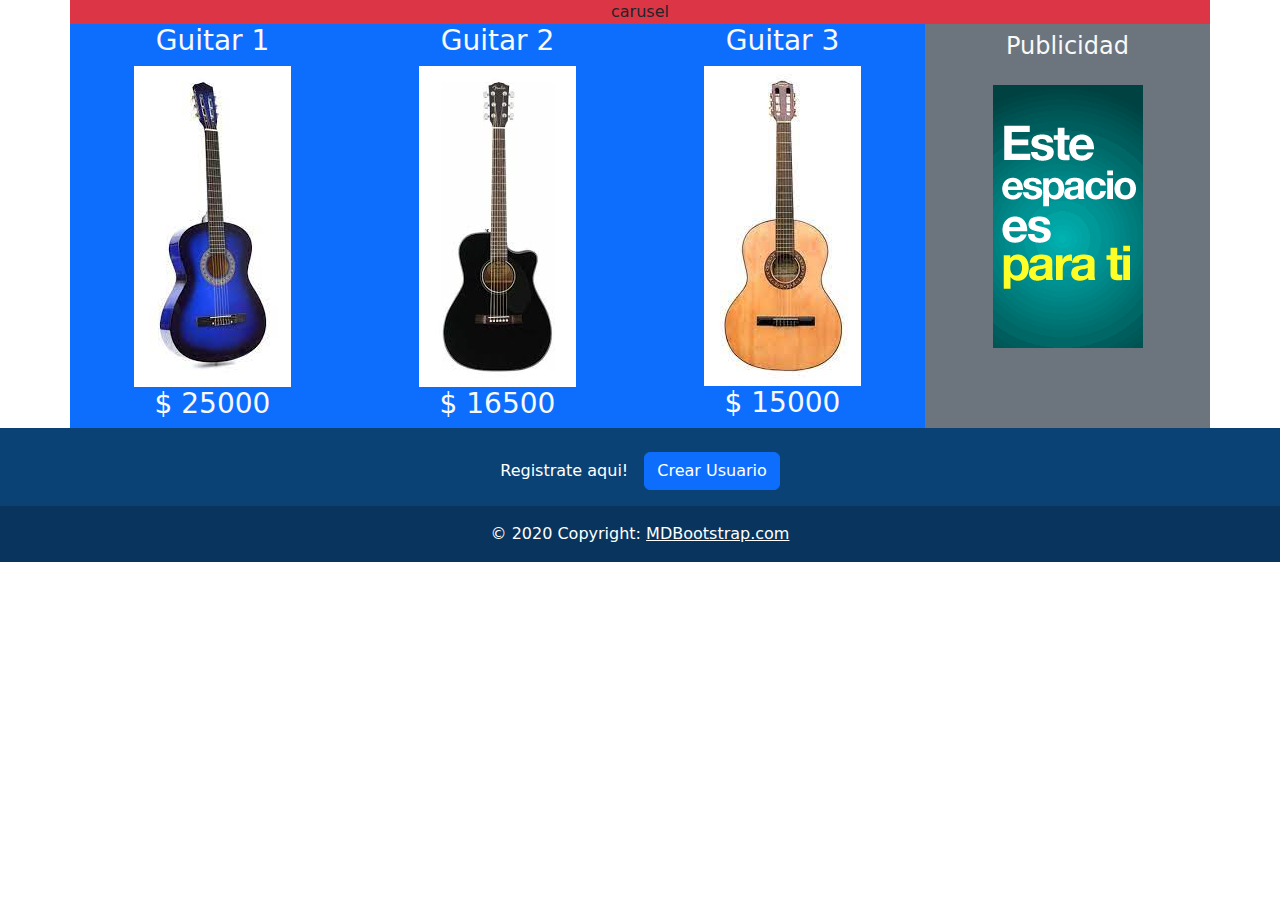
==== index.html @ efb6c03b "first commit" ====
<!DOCTYPE html>
<html lang="en">

<head>
    <meta charset="UTF-8">
    <meta http-equiv="X-UA-Compatible" content="IE=edge">
    <meta name="viewport" content="width=device-width, initial-scale=1.0">
    <title>Boostrap Tienda</title>
    <link rel="stylesheet" href="./css/bootstrap.min.css">
</head>

<body>
    <section class="container-fluid">
        <div class="container text-center">
            <div class="row">
                <div class="col-12 bg-danger ">
                    carusel
                    <div class="modal" tabindex="-1">
                        <div class="modal-dialog">
                            <div class="modal-content">
                                <div class="modal-header">
                                    <h5 class="modal-title">Modal title</h5>
                                    <button type="button" class="btn-close" data-bs-dismiss="modal"
                                        aria-label="Close"></button>
                                </div>
                                <div class="modal-body">
                                    <p>Modal body text goes here.</p>
                                </div>
                                <div class="modal-footer">
                                    <button type="button" class="btn btn-secondary"
                                        data-bs-dismiss="modal">Close</button>
                                    <button type="button" class="btn btn-primary">Save changes</button>
                                </div>
                            </div>
                        </div>
                    </div>
                </div>
            </div>

            <div class="row text-light">
                <div class="col-3 bg-primary">
                    <h3>Guitar 1</h3>
                    <img src="./img/guitar1.jpg" alt="guitar1">
                    <h3>$ 25000</h3>
                </div>
                <div class="col-3 bg-primary">
                    <h3>Guitar 2</h3>
                    <img src="./img/guitar2.jpg" alt="guitar2">
                    <h3>$ 16500</h3>
                </div>
                <div class="col-3 bg-primary">
                    <h3>Guitar 3</h3>
                    <img src="./img/guitar33.jpg" alt="guitar3">
                    <h3>$ 15000</h3>
                </div>
                <div class="col-3 bg-secondary">
                    <h4 class="mt-2 mb-4">Publicidad</h4>
                    <img class="img-fluid " src="./img/2media.gif" alt="">
                </div>
            </div>
        </div>




    </section>

    <section class="">
        <!-- Footer -->
        <footer class="text-center text-white" style="background-color: #0a4275;">
            <!-- Grid container -->
            <div class="container p-4 pb-0">
                <!-- Section: CTA -->
                <section class="">
                    <p class="d-flex justify-content-center align-items-center">
                        <span class="me-3">Registrate aqui!</span>
                        <!-- Button trigger modal -->
                        <button type="button" class="btn btn-primary" data-bs-toggle="modal"
                            data-bs-target="#exampleModal">
                            Crear Usuario
                        </button>

                        <!-- Modal -->
                    <div class="modal fade" id="exampleModal" tabindex="-1" aria-labelledby="exampleModalLabel"
                        aria-hidden="true">
                        <div class="modal-dialog">
                            <div class="modal-content">
                                <div class="modal-header">
                                    <h5 class="modal-title text-dark" id="exampleModalLabel">Registro usuario nuevo</h5>

                                    <button type="button" class="btn-close" data-bs-dismiss="modal"
                                        aria-label="Close"></button>
                                </div>
                                <div class="modal-body">
                                    <div class="input-group mb-3 ">
                                        <input type="text" class="form-control" placeholder="Nombre " aria-label="Username">
                                        <span class="input-group-text">@</span>
                                        <input type="text" class="form-control" placeholder="Email" aria-label="Email">
                                    </div>
                                </div>
                               
                                <div class="modal-footer">
                                    <button type="button" class="btn btn-secondary"
                                        data-bs-dismiss="modal">Cerrar</button>
                                    <button type="button" class="btn btn-primary">Crear Usuario</button>
                                </div>
                            </div>
                        </div>
                    </div>
                    </p>
                </section>
                <!-- Section: CTA -->
            </div>
            <!-- Grid container -->

            <!-- Copyright -->
            <div class="text-center p-3" style="background-color: rgba(0, 0, 0, 0.2);">
                © 2020 Copyright:
                <a class="text-white" href="https://mdbootstrap.com/">MDBootstrap.com</a>
            </div>
            <!-- Copyright -->

        </footer>
        <!-- Footer -->
    </section>

    <script src="https://cdn.jsdelivr.net/npm/@popperjs/core@2.11.6/dist/umd/popper.min.js"
        integrity="sha384-oBqDVmMz9ATKxIep9tiCxS/Z9fNfEXiDAYTujMAeBAsjFuCZSmKbSSUnQlmh/jp3"
        crossorigin="anonymous"></script>
    <script src="./js/bootstrap.min.js"></script>
</body>

</html>
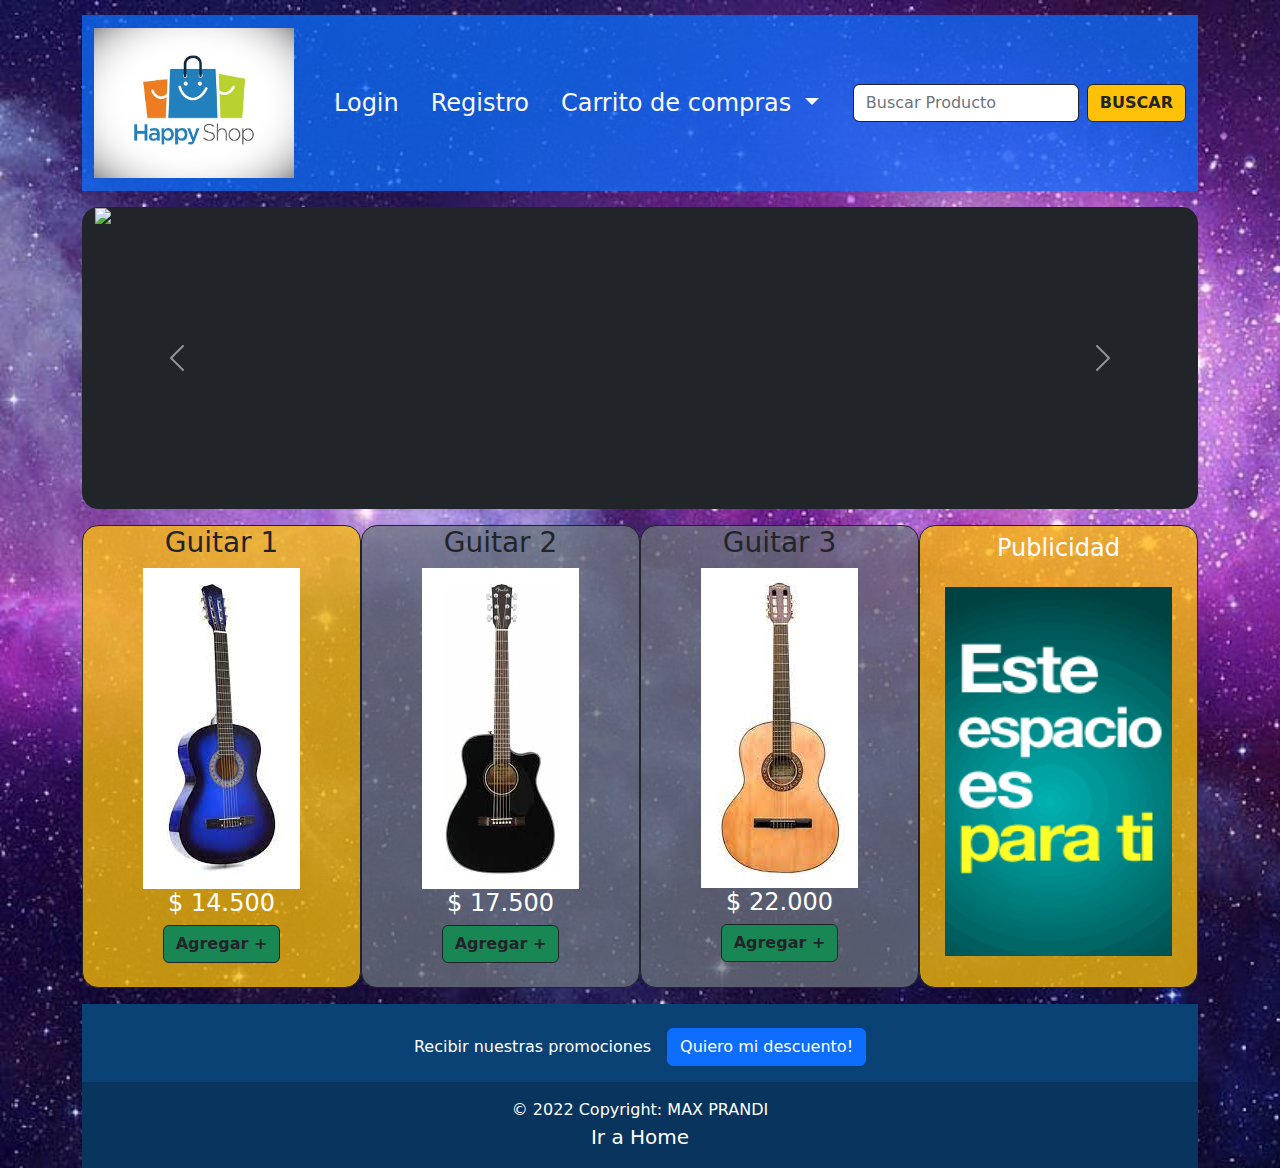
==== commit 176d4c15: "wewewewe" ====
--- a/index.html
+++ b/index.html
@@ -7,122 +7,183 @@
     <meta name="viewport" content="width=device-width, initial-scale=1.0">
     <title>Boostrap Tienda</title>
     <link rel="stylesheet" href="./css/bootstrap.min.css">
+    <link rel="stylesheet" href="custom.css">
 </head>
 
 <body>
-    <section class="container-fluid">
+<header>
+    <section class="container">
+       
+        <nav class="navbar navbar-expand-lg bg-primary bg-opacity-75 mb-3 ">
+            <div class="container  ">
+              <a class="navbar-brand" href="index.html">
+                <img src="./img/logo.jpg" alt="" width="200px" height="150px">
+              </a>
+              <button class="navbar-toggler bg-warning " type="button" data-bs-toggle="collapse" data-bs-target="#navbarSupportedContent" aria-controls="navbarSupportedContent" aria-expanded="false" aria-label="Toggle navigation">
+                <span class="navbar-toggler-icon bg-warning"></span>
+              </button>
+              <div class="collapse navbar-collapse " id="navbarSupportedContent">
+                <ul class="navbar-nav ms-3 me-auto mb-2 mb-lg-0 ">
+                  <li class="nav-item">
+                    <a class="nav-link active text-light fs-4" aria-current="page" href="#">Login</a>
+                  </li>
+                  <li class="nav-item">
+                    <a class="nav-link text-light ms-3 fs-4" href="">Registro</a>
+                  </li>
+                  <li class="nav-item dropdown">
+                    <a class="nav-link dropdown-toggle text-light ms-3 fs-4" href="#" role="button" data-bs-toggle="dropdown" aria-expanded="false">
+                      Carrito de compras
+                    </a>
+                    <ul class="dropdown-menu">
+                      <li><a class="dropdown-item" href="#">Envio</a></li>
+                      <li><a class="dropdown-item" href="#">Metodo de pago</a></li>
+                      <li><hr class="dropdown-divider"></li>
+                      <li><a class="dropdown-item" href="#">Vaciar carrito</a></li>
+                    </ul>
+                  </li>
+                 
+                </ul>
+                <form class="d-flex" role="search">
+                  <input class="form-control me-2 border border-dark" type="search" placeholder="Buscar Producto" aria-label="Search">
+                  <button class="btn btn-outline-dark bg-warning fs-6 fw-bold" type="submit">BUSCAR</button>
+                </form>
+              </div>
+            </div>
+          </nav>
+        
+    </section>
+
+
+</header>
+
+
+    <section class="container">
         <div class="container text-center">
             <div class="row">
-                <div class="col-12 bg-danger ">
-                    carusel
-                    <div class="modal" tabindex="-1">
-                        <div class="modal-dialog">
-                            <div class="modal-content">
-                                <div class="modal-header">
-                                    <h5 class="modal-title">Modal title</h5>
-                                    <button type="button" class="btn-close" data-bs-dismiss="modal"
-                                        aria-label="Close"></button>
-                                </div>
-                                <div class="modal-body">
-                                    <p>Modal body text goes here.</p>
-                                </div>
-                                <div class="modal-footer">
-                                    <button type="button" class="btn btn-secondary"
-                                        data-bs-dismiss="modal">Close</button>
-                                    <button type="button" class="btn btn-primary">Save changes</button>
-                                </div>
+                <div class="col-12 bg-danger bg-dark border border-dark rounded-4 mb-3">
+                    <div id="carouselExampleControls" class="carousel slide" data-bs-ride="carousel">
+                        <div class="carousel-inner">
+                            <div class="carousel-item active">
+                                <img src="./img/sale1.jpg" class="d-block w-100" alt="..." width="600px" height="300px" >
+                          </div>
+                          <div class=" carousel-item">
+                                <img src="./img/sale2.jpg" class="d-block w-100" alt="..." width="600px" height="300px">
+                            </div>
+                            <div class="carousel-item">
+                                <img src="./img/sale3.jpg" class="d-block w-100" alt="..." width="600px" height="300px">
                             </div>
                         </div>
+                        <button class="carousel-control-prev" type="button" data-bs-target="#carouselExampleControls"
+                            data-bs-slide="prev">
+                            <span class="carousel-control-prev-icon" aria-hidden="true"></span>
+                            <span class="visually-hidden">Previous</span>
+                        </button>
+                        <button class="carousel-control-next" type="button" data-bs-target="#carouselExampleControls"
+                            data-bs-slide="next">
+                            <span class="carousel-control-next-icon" aria-hidden="true"></span>
+                            <span class="visually-hidden">Next</span>
+                        </button>
                     </div>
+
                 </div>
             </div>
 
-            <div class="row text-light">
-                <div class="col-3 bg-primary">
+            <div class="row text-dark fw-bold  ">
+               
+                <div class="col -sm-6 col-md-3 bg-warning bg-opacity-75 border border-dark rounded-4 ">
                     <h3>Guitar 1</h3>
                     <img src="./img/guitar1.jpg" alt="guitar1">
-                    <h3>$ 25000</h3>
+                    <h4>$ 14.500</h4>
+                    <button type="button" class="btn btn-success mb-4 btn-outline-dark fw-bold">Agregar +</button>
                 </div>
-                <div class="col-3 bg-primary">
+                <div class="col-sm-6 col-md-3 bg-secondary bg-opacity-75 border border-dark rounded-4">
                     <h3>Guitar 2</h3>
-                    <img src="./img/guitar2.jpg" alt="guitar2">
-                    <h3>$ 16500</h3>
+                    <img src="./img/guitar2.jpg" alt="guitar2" >
+                    <h4>$ 17.500</h4>
+                    <button type="button" class="btn btn-success mb-4 btn-outline-dark fw-bold">Agregar +</button>
+
                 </div>
-                <div class="col-3 bg-primary">
+                <div class="col-sm-6 col-md-3 bg-secondary bg-opacity-75 border border-dark rounded-4">
                     <h3>Guitar 3</h3>
                     <img src="./img/guitar33.jpg" alt="guitar3">
-                    <h3>$ 15000</h3>
+                    <h4>$ 22.000</h4>
+                    <button type="button" class="btn btn-success mb-4 btn-outline-dark fw-bold">Agregar +</button>
+
                 </div>
-                <div class="col-3 bg-secondary">
+                <div class="col-sm-6 col-md-3 bg-warning bg-opacity-75 border border-dark rounded-4">
                     <h4 class="mt-2 mb-4">Publicidad</h4>
-                    <img class="img-fluid " src="./img/2media.gif" alt="">
+                    <img class="img " src="./img/2media.gif" alt="" width="90%" height="80%">
                 </div>
             </div>
         </div>
 
 
+ <!-- Footer -->
+ <footer class="text-center text-white mt-3" style="background-color: #0a4275; ">
+    <!-- Grid container -->
+    <div class="container p-4 pb-0">
+        <!-- Section: CTA -->
+        <section class="">
+            <p class="d-flex justify-content-center align-items-center">
+                <span class="me-3">Recibir nuestras promociones</span>
+                <!-- Button trigger modal -->
+                <button type="button" class="btn btn-primary" data-bs-toggle="modal"
+                    data-bs-target="#exampleModal">
+                    Quiero mi descuento!
+                </button>
 
+                <!-- Modal -->
+            <div class="modal fade" id="exampleModal" tabindex="-1" aria-labelledby="exampleModalLabel"
+                aria-hidden="true">
+                <div class="modal-dialog">
+                    <div class="modal-content">
+                        <div class="modal-header">
+                            <h5 class="modal-title text-dark" id="exampleModalLabel">Recibir Ofertas</h5>
+
+                            <button type="button" class="btn-close" data-bs-dismiss="modal"
+                                aria-label="Close"></button>
+                        </div>
+                        <div class="modal-body">
+                            <div class="input-group mb-3 ">
+                                <input type="text" class="form-control" placeholder="Nombre "
+                                    aria-label="Username">
+                                <span class="input-group-text">@</span>
+                                <input type="text" class="form-control" placeholder="Email" aria-label="Email">
+                            </div>
+                        </div>
+
+                        <div class="modal-footer">
+                            <button type="button" class="btn btn-secondary"
+                                data-bs-dismiss="modal">Cerrar</button>
+                            <button type="button" class="btn btn-primary">Enviar Email</button>
+                        </div>
+                    </div>
+                </div>
+            </div>
+            </p>
+        </section>
+        <!-- Section: CTA -->
+    </div>
+    <!-- Grid container -->
+
+    <!-- Copyright -->
+    <div class="text-center p-3" style="background-color: rgba(0, 0, 0, 0.2);">
+     
+        © 2022  Copyright: MAX PRANDI 
+        <div class="linkFooter" >
+                    <a class="text-white" href="index.html">Ir a Home</a>
+        </div>
+        
+    </div>
+    <!-- Copyright -->
+
+</footer>
+<!-- Footer -->
 
     </section>
+  
+       
 
-    <section class="">
-        <!-- Footer -->
-        <footer class="text-center text-white" style="background-color: #0a4275;">
-            <!-- Grid container -->
-            <div class="container p-4 pb-0">
-                <!-- Section: CTA -->
-                <section class="">
-                    <p class="d-flex justify-content-center align-items-center">
-                        <span class="me-3">Registrate aqui!</span>
-                        <!-- Button trigger modal -->
-                        <button type="button" class="btn btn-primary" data-bs-toggle="modal"
-                            data-bs-target="#exampleModal">
-                            Crear Usuario
-                        </button>
-
-                        <!-- Modal -->
-                    <div class="modal fade" id="exampleModal" tabindex="-1" aria-labelledby="exampleModalLabel"
-                        aria-hidden="true">
-                        <div class="modal-dialog">
-                            <div class="modal-content">
-                                <div class="modal-header">
-                                    <h5 class="modal-title text-dark" id="exampleModalLabel">Registro usuario nuevo</h5>
-
-                                    <button type="button" class="btn-close" data-bs-dismiss="modal"
-                                        aria-label="Close"></button>
-                                </div>
-                                <div class="modal-body">
-                                    <div class="input-group mb-3 ">
-                                        <input type="text" class="form-control" placeholder="Nombre " aria-label="Username">
-                                        <span class="input-group-text">@</span>
-                                        <input type="text" class="form-control" placeholder="Email" aria-label="Email">
-                                    </div>
-                                </div>
-                               
-                                <div class="modal-footer">
-                                    <button type="button" class="btn btn-secondary"
-                                        data-bs-dismiss="modal">Cerrar</button>
-                                    <button type="button" class="btn btn-primary">Crear Usuario</button>
-                                </div>
-                            </div>
-                        </div>
-                    </div>
-                    </p>
-                </section>
-                <!-- Section: CTA -->
-            </div>
-            <!-- Grid container -->
-
-            <!-- Copyright -->
-            <div class="text-center p-3" style="background-color: rgba(0, 0, 0, 0.2);">
-                © 2020 Copyright:
-                <a class="text-white" href="https://mdbootstrap.com/">MDBootstrap.com</a>
-            </div>
-            <!-- Copyright -->
-
-        </footer>
-        <!-- Footer -->
-    </section>
 
     <script src="https://cdn.jsdelivr.net/npm/@popperjs/core@2.11.6/dist/umd/popper.min.js"
         integrity="sha384-oBqDVmMz9ATKxIep9tiCxS/Z9fNfEXiDAYTujMAeBAsjFuCZSmKbSSUnQlmh/jp3"
--- a/custom.css
+++ b/custom.css
@@ -0,0 +1,20 @@
+body{
+    background-image: url(./img/fondo.jpg);
+    background-repeat: no-repeat;
+    background-size: cover;
+    margin-top: 15px;
+
+}
+
+
+.linkFooter a{
+    text-decoration: none;
+   font-size: 20px;
+   
+}
+
+h4{
+    color: white;
+   
+    
+}
